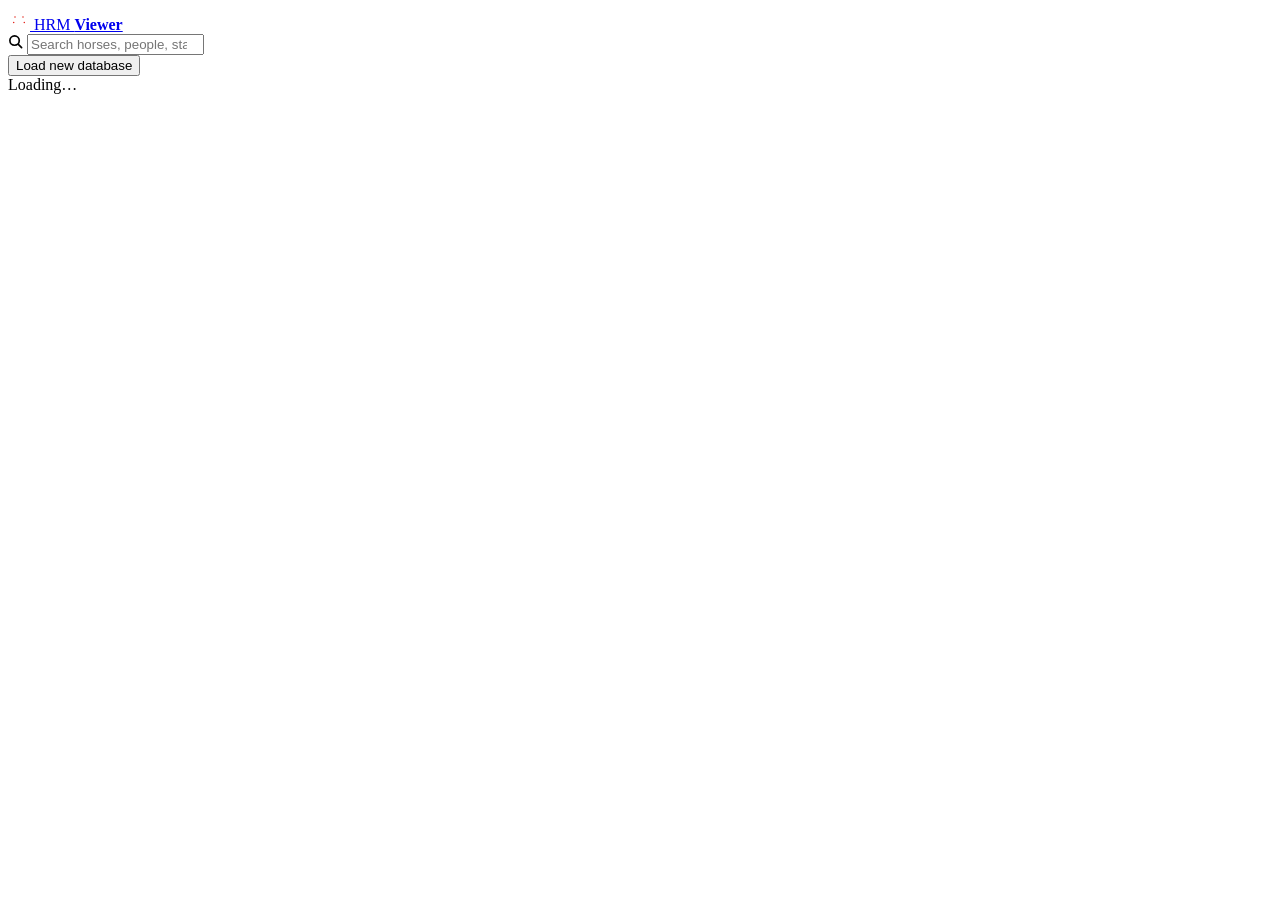
==== static/index.html @ e793b7dd "HRM Viewer 12.3 source Co-Authored-By: Claude Opus 5.5 <noreply@anthropic.com> Claude-Session: https" ====
<!DOCTYPE html>
<html lang="en">
<head>
<meta charset="utf-8">
<meta name="viewport" content="width=device-width, initial-scale=1">
<title>HRM Database Viewer</title>
<link rel="stylesheet" href="/app.css">
<link rel="stylesheet" href="/fonts.css">
<script>
  // apply the saved theme and font before the page draws, so there's no flash
  try {
    var t = localStorage.getItem("hrm.theme") || "light";
    if (t === "dark" || (t === "auto" && window.matchMedia && matchMedia("(prefers-color-scheme: dark)").matches)) document.documentElement.classList.add("dark");
    var f = localStorage.getItem("hrm.font");
    if (f) document.documentElement.style.setProperty("--font", f);
  } catch (e) {}
  // your own colours (Settings > Colours), kept separately for light and dark mode; the app calls this again when they change
  window.hrmColours = function () {
    try {
      var el = document.documentElement, all = JSON.parse(localStorage.getItem("hrm.colours") || "{}");
      var c = all[el.classList.contains("dark") ? "dark" : "light"] || {};
      var map = { accent: ["--blue", "--brass", "--green-2", "--link"], header: ["--header"], heading: ["--heading"], bg: ["--bg"], panel: ["--panel"], line: ["--line"], win: ["--win"] };
      for (var k in map) for (var i = 0; i < map[k].length; i++) { if (c[k]) el.style.setProperty(map[k][i], c[k]); else el.style.removeProperty(map[k][i]); }
      var rgb = function (h) { h = h.replace("#", ""); return [0, 2, 4].map(function (j) { return parseInt(h.substr(j, 2), 16); }); };
      var mix = function (h, t) { var a = rgb(h); return "rgb(" + a.map(function (v) { return Math.round(v + (255 - v) * t); }).join(",") + ")"; };
      if (c.header) {
        var a = rgb(c.header), lum = (0.2126 * a[0] + 0.7152 * a[1] + 0.0722 * a[2]) / 255, light = lum > 0.6;
        el.style.setProperty("--header-2", light ? "rgba(0,0,0,.06)" : mix(c.header, 0.1));
        el.style.setProperty("--header-3", light ? "rgba(0,0,0,.1)" : mix(c.header, 0.2));
        el.classList.toggle("hdr-light", light);
      } else { el.style.removeProperty("--header-2"); el.style.removeProperty("--header-3"); el.classList.remove("hdr-light"); }
    } catch (e) {}
  };
  window.hrmColours();
</script>
<link rel="icon" href="data:image/svg+xml,%3Csvg xmlns='http://www.w3.org/2000/svg' viewBox='0 0 16 16'%3E%3Crect width='16' height='16' rx='4' fill='%23e2231a'/%3E%3Cpath d='M4.3 13.2 3.7 9.3a4.3 4.3 0 0 1 8.6 0l-.6 3.9' stroke='white' stroke-width='2.4' fill='none' stroke-linecap='round'/%3E%3Ccircle cx='4.15' cy='10.6' r='.55' fill='%23e2231a'/%3E%3Ccircle cx='11.85' cy='10.6' r='.55' fill='%23e2231a'/%3E%3Ccircle cx='5.1' cy='6.6' r='.55' fill='%23e2231a'/%3E%3Ccircle cx='10.9' cy='6.6' r='.55' fill='%23e2231a'/%3E%3C/svg%3E">
</head>
<body>
<header class="topbar">
  <div class="topbar-inner">
    <a class="brand" href="#/" title="HRM Viewer home">
      <span class="logo"><svg viewBox="0 0 16 16" width="22" height="22"><path d="M4.3 13.2 3.7 9.3a4.3 4.3 0 0 1 8.6 0l-.6 3.9" stroke="white" stroke-width="2.4" fill="none" stroke-linecap="round"/><circle cx="4.15" cy="10.6" r=".55" fill="#e2231a"/><circle cx="11.85" cy="10.6" r=".55" fill="#e2231a"/><circle cx="5.1" cy="6.6" r=".55" fill="#e2231a"/><circle cx="10.9" cy="6.6" r=".55" fill="#e2231a"/></svg></span>
      <span class="brand-text">HRM <b>Viewer</b></span>
    </a>
    <div class="search">
      <svg class="search-ico" viewBox="0 0 16 16" width="15" height="15"><circle cx="7" cy="7" r="5" stroke="currentColor" stroke-width="1.8" fill="none"/><path d="M11 11l3.5 3.5" stroke="currentColor" stroke-width="1.8" stroke-linecap="round"/></svg>
      <input id="search" type="search" placeholder="Search horses, people, stables, races…" autocomplete="off">
      <div class="search-results" id="search-results"></div>
    </div>
    <a class="auto-ind" id="auto-ind" hidden></a>
    <a class="gamedate" id="gamedate" href="#/databases" title="Switch to another database"></a>
    <button class="btn" id="load-btn" title="Replace the stored data with a newer database.db">Load new database</button>
  </div>
</header>
<div class="tabbar">
  <nav class="main" id="nav"></nav>
</div>
<div class="layout">
  <aside class="sidebar" id="sidebar"></aside>
  <div class="content">
    <div id="gh-banner"></div><div id="db-banner"></div>
    <main id="app"><div class="loading">Loading…</div></main>
    <footer class="foot" id="foot"></footer>
  </div>
</div>
<script src="/app.js"></script>
</body>
</html>
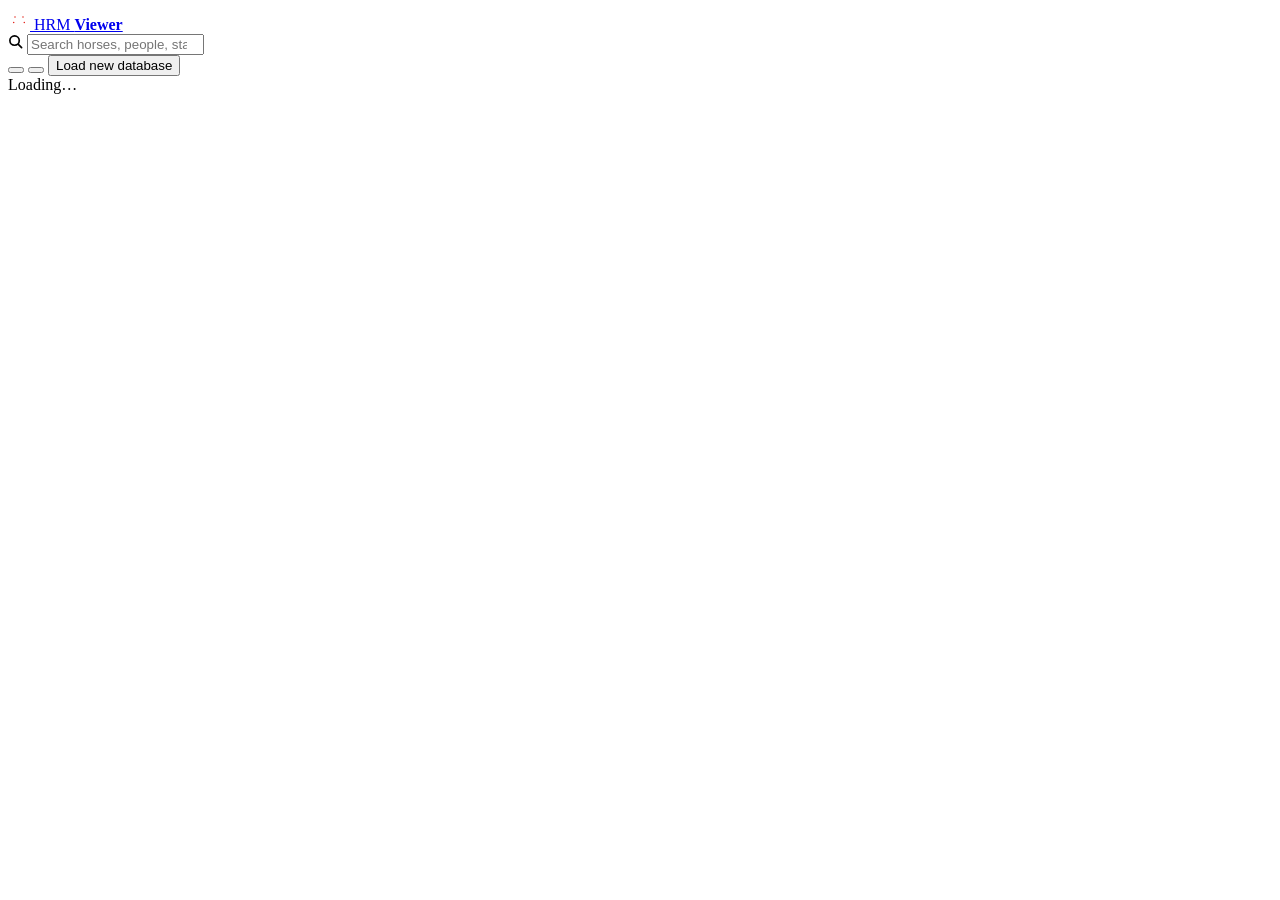
==== commit 1c63dabf: "16.7.17: Update data and Update app buttons in the header Co-Authored-By: Claude Opus 5.5 <noreply@a" ====
--- a/static/index.html
+++ b/static/index.html
@@ -47,6 +47,10 @@
       <input id="search" type="search" placeholder="Search horses, people, stables, races…" autocomplete="off">
       <div class="search-results" id="search-results"></div>
     </div>
+    <span class="hdr-upd">
+      <button class="btn hdr-btn" id="upd-data" title="Load the latest save from the game's database.db"></button>
+      <button class="btn hdr-btn" id="upd-app" title="Check for a new version of HRM Viewer"></button>
+    </span>
     <a class="auto-ind" id="auto-ind" hidden></a>
     <a class="gamedate" id="gamedate" href="#/databases" title="Switch to another database"></a>
     <button class="btn" id="load-btn" title="Replace the stored data with a newer database.db">Load new database</button>
